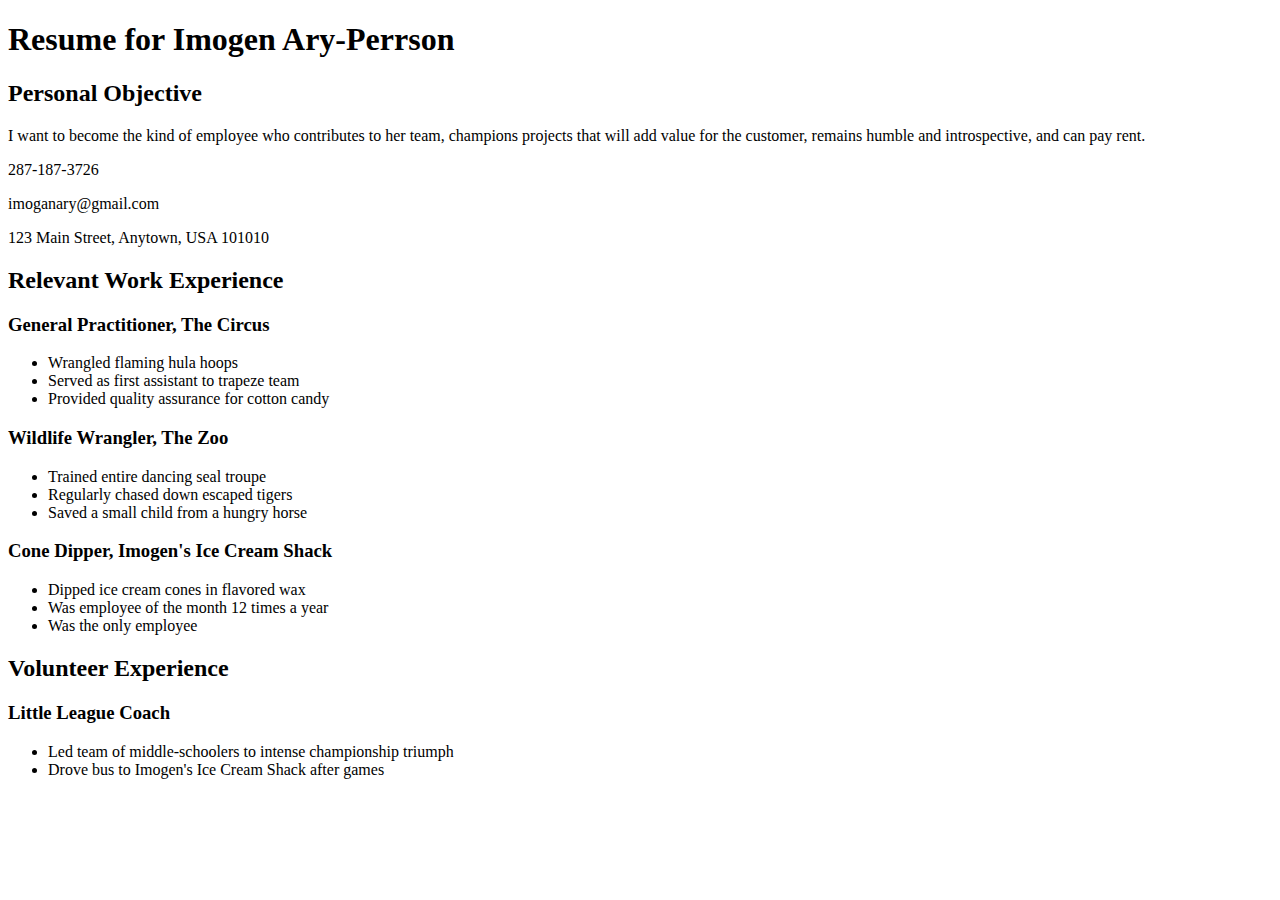
==== css/css-demo/index.html @ 0d6b47f9 "added style sheets to index.html" ====
<!DOCTYPE html>
<html>
<head>
  <title>Resume</title>
  <!-- We're using Google Fonts, which you can also do on your sites, but you don't need to know how for any assessments in this unit. -->
  <link href='https://fonts.googleapis.com/css?family=Dancing+Script' rel='stylesheet' type='text/css'>
  <link rel="stylesheet" href="styles/elegant-styles.css" type="text/css">
  <link rel="stylesheet" type="text/css" href="styles/fixed-contact.css">

</head>
<body>
  <h1 id="resume-title">Resume for Imogen Ary-Perrson</h1>
  <section id="personal-objective">
    <h2>Personal Objective</h2>
    <p>I want to become the kind of employee who contributes to her team, champions projects that will add value for the customer, remains humble and introspective, and can pay rent.</p>
  </section>
  <section id="contact-info">
    <p>287-187-3726</p>
    <p>imoganary@gmail.com</p>
    <p>123 Main Street, Anytown, USA 101010</p>
  </section>

  <section id="work-experience">
    <h2 class="experience-category">Relevant Work Experience</h2>
    <section class="job">
      <h3>General Practitioner, The Circus</h3>
      <ul>
        <li>Wrangled flaming hula hoops</li>
        <li>Served as first assistant to trapeze team</li>
        <li class="featured">Provided quality assurance for cotton candy</li>
      </ul>
    </section>
    <section class="job">
      <h3>Wildlife Wrangler, The Zoo</h3>
      <ul>
        <li>Trained entire dancing seal troupe</li>
        <li>Regularly chased down escaped tigers</li>
        <li class="featured">Saved a small child from a hungry horse</li>
      </ul>
    </section>
    <section class="job">
      <h3>Cone Dipper, Imogen's Ice Cream Shack</h3>
      <ul>
        <li>Dipped ice cream cones in flavored wax</li>
        <li class="featured">Was employee of the month 12 times a year</li>
        <li>Was the only employee</li>
      </ul>
    </section>
  </section>

  <section id="volunteer-experience">
    <h2 class="experience-category">Volunteer Experience</h1>
    <section class="volunteer-gig">
      <h3>Little League Coach</h3>
      <ul>
        <li>Led team of middle-schoolers to intense championship triumph</li>
        <li>Drove bus to Imogen's Ice Cream Shack after games</li>
      </ul>
    </section>
  </section>
</body>
</html>
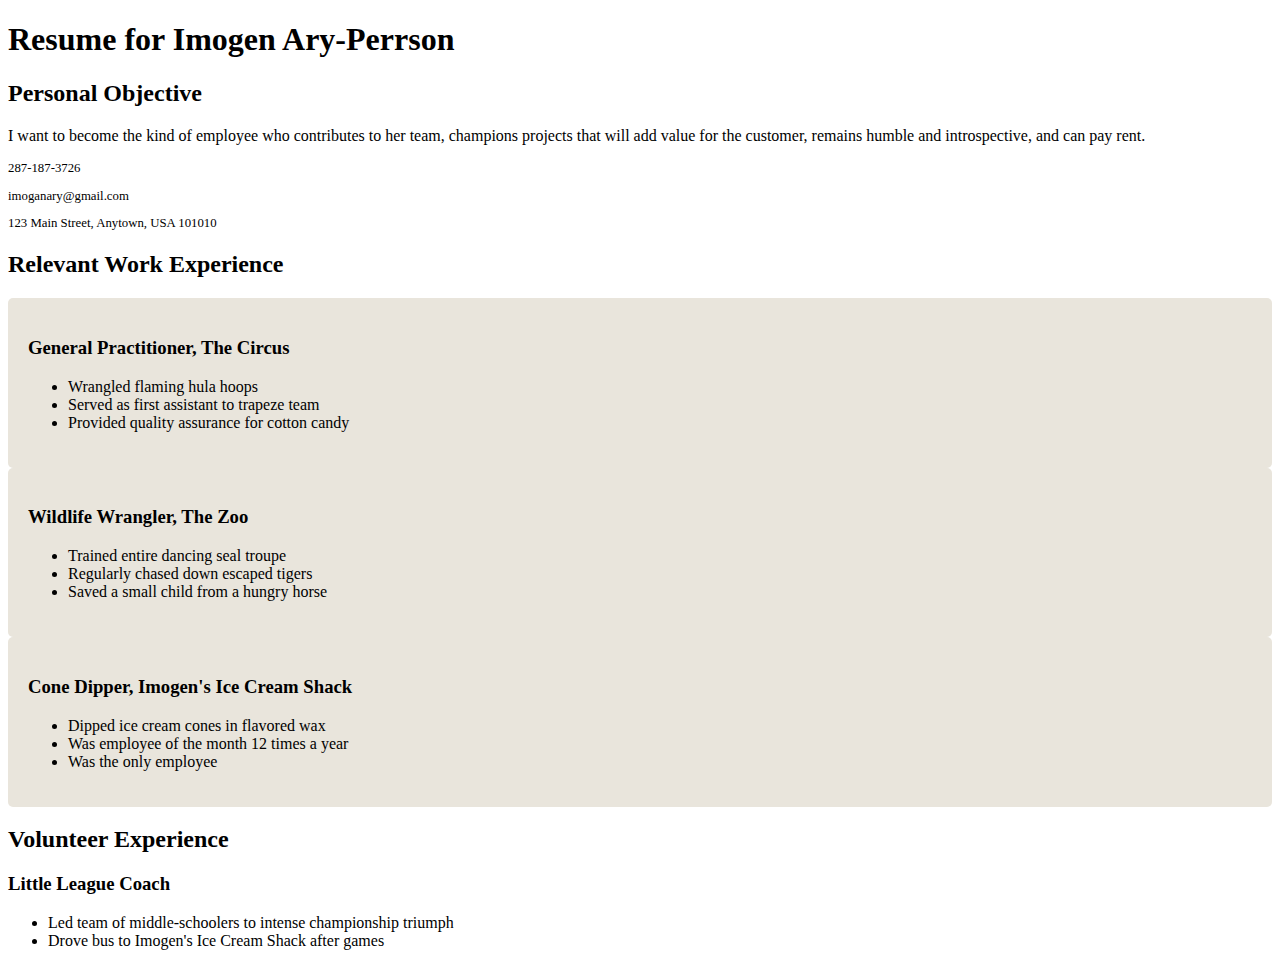
==== commit 5c87f8c8: "styling to resume, colored background" ====
--- a/css/css-demo/index.html
+++ b/css/css-demo/index.html
@@ -6,6 +6,7 @@
   <link href='https://fonts.googleapis.com/css?family=Dancing+Script' rel='stylesheet' type='text/css'>
   <link rel="stylesheet" href="styles/elegant-styles.css" type="text/css">
   <link rel="stylesheet" type="text/css" href="styles/fixed-contact.css">
+  <link rel="stylesheet" type="text/css" href="practice.css">
 
 </head>
 <body>
--- a/css/css-demo/practice.css
+++ b/css/css-demo/practice.css
@@ -0,0 +1,9 @@
+#contact-info {
+	font-size: .8em;
+}
+
+section.job {
+	background-color: #e9e5dc;
+	border-radius: 5px;
+	padding: 20px
+}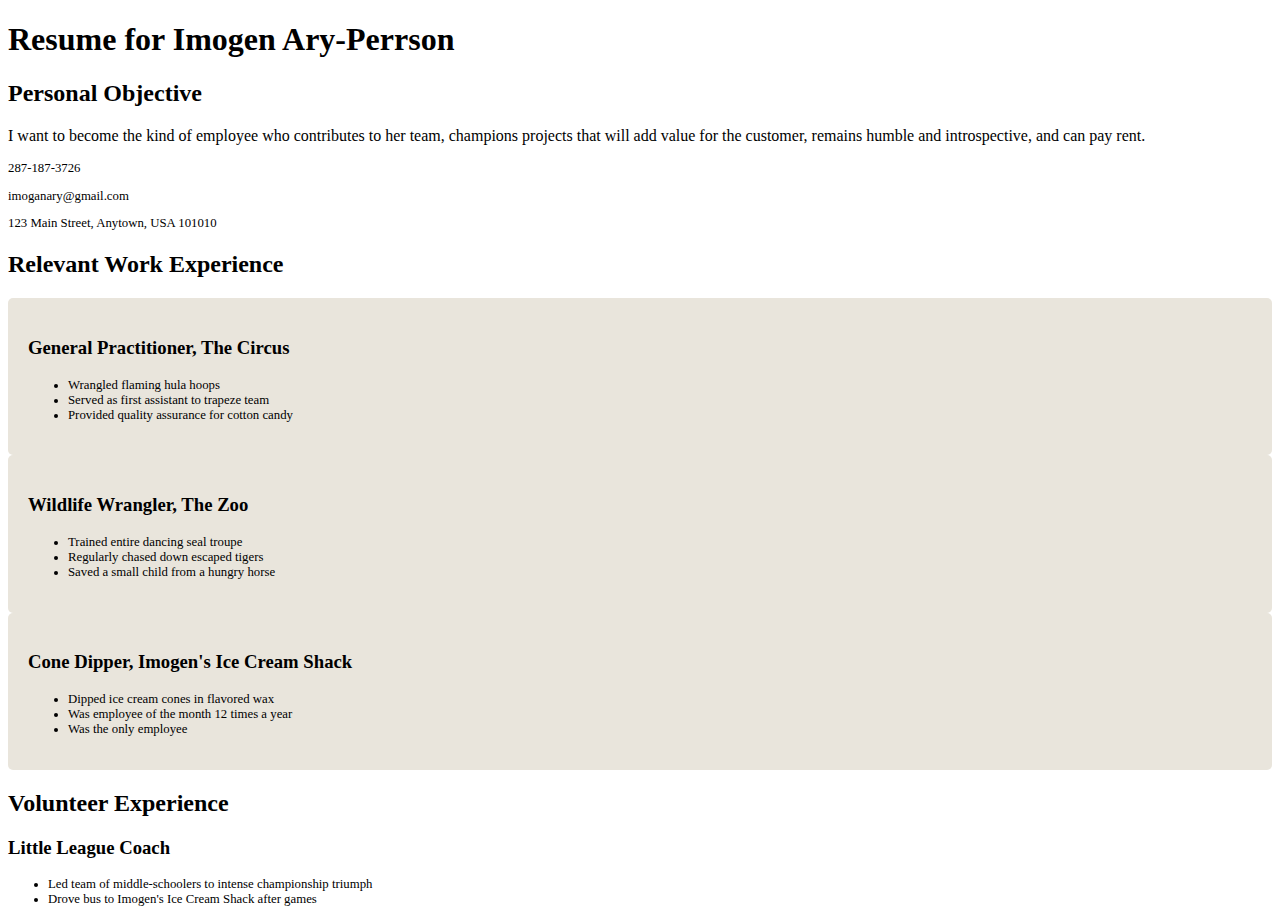
==== commit 3dbf4acb: "added classes to lists" ====
--- a/css/css-demo/index.html
+++ b/css/css-demo/index.html
@@ -25,7 +25,7 @@
     <h2 class="experience-category">Relevant Work Experience</h2>
     <section class="job">
       <h3>General Practitioner, The Circus</h3>
-      <ul>
+      <ul class="list">
         <li>Wrangled flaming hula hoops</li>
         <li>Served as first assistant to trapeze team</li>
         <li class="featured">Provided quality assurance for cotton candy</li>
@@ -33,7 +33,7 @@
     </section>
     <section class="job">
       <h3>Wildlife Wrangler, The Zoo</h3>
-      <ul>
+      <ul class="list">
         <li>Trained entire dancing seal troupe</li>
         <li>Regularly chased down escaped tigers</li>
         <li class="featured">Saved a small child from a hungry horse</li>
@@ -41,7 +41,7 @@
     </section>
     <section class="job">
       <h3>Cone Dipper, Imogen's Ice Cream Shack</h3>
-      <ul>
+      <ul class="list">
         <li>Dipped ice cream cones in flavored wax</li>
         <li class="featured">Was employee of the month 12 times a year</li>
         <li>Was the only employee</li>
@@ -53,7 +53,7 @@
     <h2 class="experience-category">Volunteer Experience</h1>
     <section class="volunteer-gig">
       <h3>Little League Coach</h3>
-      <ul>
+      <ul class="list">
         <li>Led team of middle-schoolers to intense championship triumph</li>
         <li>Drove bus to Imogen's Ice Cream Shack after games</li>
       </ul>
--- a/css/css-demo/practice.css
+++ b/css/css-demo/practice.css
@@ -6,4 +6,8 @@
 	background-color: #e9e5dc;
 	border-radius: 5px;
 	padding: 20px
+}
+
+ul.list {
+	font-size: .8em;
 }